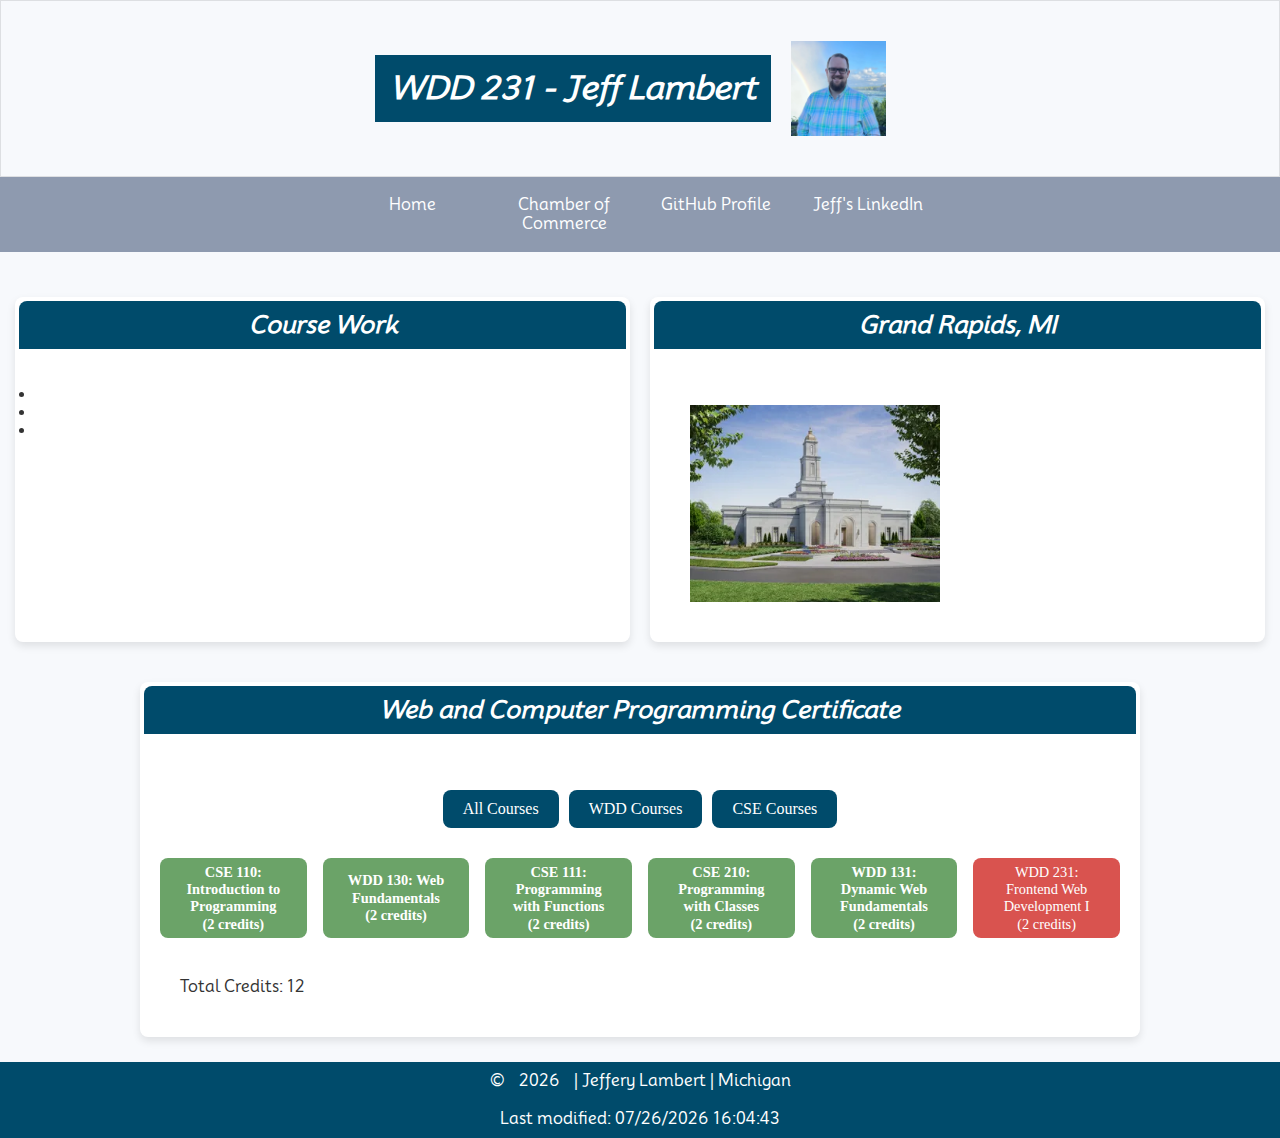
==== index.html @ 559126f5 "Final tweaks to the home page for week 1. Updated hos the courses display as well as section CSS." ====
<!DOCTYPE html>
<html lang="en">
<head>
    <meta charset="UTF-8">
    <meta name="viewport" content="width=device-width, initial-scale=1.0">
    <meta name="author" content="Jeff Lambert"/>
    <meta name="description" content="WDD 231 - Jeff Lambert - Home page, Course Work, Certificate information, helpful links"/>

    <title>WDD 231 - Jeff Lambert</title>

    <link rel="stylesheet" href="styles/base.css">
    <link rel="stylesheet" href="styles/normalize.css">

    <link rel="preconnect" href="https://fonts.googleapis.com">
    <link rel="preconnect" href="https://fonts.gstatic.com" crossorigin>
    <link href="https://fonts.googleapis.com/css2?family=Merriweather:ital,wght@0,300;0,400;0,700;0,900;1,300;1,400;1,700;1,900&family=Mooli&family=Oswald:wght@200..700&display=swap" rel="stylesheet">

    <script defer src="scripts/getdates.js"></script>
    <script defer src="scripts/scripts.js"></script>
</head>
<body>
    <header>
        <!-- Hamburger Menu Button -->
        <button class="hamburger" aria-label="Menu" aria-expanded="false" aria-controls="nav-menu">
            <span class="bar"></span>
            <span class="bar"></span>
            <span class="bar"></span>
        </button>
        <h1>WDD 231 - Jeff Lambert</h1>
        <img src="images/sized-profile.webp" alt="Jeff Lambert at Niagra Falls" width="95">
    </header>
    
    <nav>
        <ul id="nav-menu">
            <li><a href="index.html">Home</a></li>
            <li><a href="chamber-of-commerce.html">Chamber of Commerce</a></li>
            <li><a href="https://github.com/lamberj1986">GitHub Profile</a></li>
            <li><a href="https://www.linkedin.com/in/jefferylambert">Jeff's LinkedIn</a></li>
        </ul>
    </nav>

    <main>
        <!-- Adding a new div to try and handle displaying the two sections side by side. -->
        <div class="specialDisp">
            <section class="twoCol">
                <h2>Course Work</h2>
                <ul>
                    <li></li>
                    <li></li>
                    <li></li>
                </ul>
            </section>
            <section class="twoCol">
                <h2>Grand Rapids, MI</h2>
                <img src="images/grand-rapids-temple.webp" alt="Grand Rapids Temple rendering" width="250" title="Grand Rapids Temple">
            </section>
        </div>
        <section class="twoCol">
            <h2>Web and Computer Programming Certificate</h2>
            <div class="filter-buttons">
                <button id="allCourses">All Courses</button>
                <button id="wddCourses">WDD Courses</button>
                <button id="cseCourses">CSE Courses</button>
            </div>
            <!-- Course list dynamically populated here -->
            <ul id="courseList"></ul>
            <!-- Total credits display -->
            <p id="totalCredits">Total Credits: 0</p>
        </section>

    </main>

    <footer>
        <p>© <span id="currentYear"></span> | Jeffery Lambert | Michigan</p>
        <p id="lastModified"></p>
    </footer>
</body>
</html>
---- styles/base.css ----
/* Colors */
:root {
  --primary-color: #004b6b; 
  --secondary-color: #8e9aaf; 
  --accent-color: #a2d5f2;
  --background-color: #f7f9fc;
  --text-color: #333333;
}

/* Apply fonts */
@import url('https://fonts.googleapis.com/css2?family=Poppins&family=Mooli&display=swap');

/* Base Styles */
* {
  margin: 0;
  padding: 0;
  box-sizing: border-box;
}

body {
  margin: 0;
  background-color: var(--background-color);
  color: var(--text-color);
}

h1, h2 {
  font-family: "Mooli", sans-serif;
  font-weight: 900;
  font-style: italic;
  text-align: center;
}

h1 {
  color: white;
  font-size: 2rem;
}

h2 {
  margin: 25px 0 0;
}

p, figcaption, span, a {
  font-family: "Mooli", sans-serif;
  font-weight: 300;
  font-style: normal;
}

p {
  padding: 20px;
}

span {
  padding: 10px;
}

figcaption {
  text-align: center;
  font-style: italic;
}

/* Links */
a {
  color: white;
  text-decoration: none;
}

a:hover {
  color: var(--hover-color);
  text-decoration: underline;
}

li a {
  color: blue;
  text-decoration: underline;
}

li a:visited {
  color: purple;
}

/* Images */
img {
  margin: 20px;
  border: 1px gray solid;
  /* height: 200px; */
}

/* Header */
header {
  background-color: var(--background-color);
  color: white;
  display: flex;
  align-items: center;
  justify-content: center;
  text-align: center;
  padding: 20px;
  border: 1px solid rgba(0, 0, 0, 0.1);
  margin: 0;
}

header h1 {
  margin: 0;
  padding: 15px;
  height: 100%;
  background-color: var(--primary-color);
  font: 1.8rem;
}

/* Navigation */
nav {
  display: flex;
  justify-content: space-around;
  height: 75px;
  align-items: center;
  padding: 10px 0;
  background-color: var(--secondary-color);
}

nav ul {
  display: flex;
  list-style-type: none;
  padding: 0;
  margin: 0;
}

nav a {
  display: block;
  color: #fff;
  text-align: center;
  padding: 10px 20px;
  text-decoration: none;
}

nav a:hover {
  text-decoration: overline;
  background-color: var(--accent-color);
}

.active {
  color: yellow;
}

/* Larger Views */
@media (min-width: 640px) {
  nav ul {
      display: flex;
  }
  nav ul li {
      flex: 1 1 100%;
  }
}

/* Hamburger Menu */
.hamburger {
  display: none;
}

@media (max-width: 640px) {
  .hamburger {
      display: block;
  }

  #nav-menu {
      display: none;
      flex-direction: column;
      width: 100%;
      background-color: var(--secondary-color);
  }

  #nav-menu.show {
      display: flex;
  }
}

/* Section Styling */
section {
  margin: 20px auto;
  padding: 20px;
  max-width: 1000px;
  border-radius: 8px;
  box-shadow: 0px 4px 8px rgba(0, 0, 0, 0.1);
  background-color: white;
}

/* Two-Column Layout */
.specialDisp {
  display: flex;
  flex-wrap: wrap;
  gap: 20px;
}

.twoCol {
  display: flex;
  flex-direction: column; 
  gap: 20px;
  flex: 1 1 100%; 
}

.twoCol h2 {
  background-color: var(--primary-color);
  color: white;
  padding: 10px;
  margin: -16px -16px 16px;
  text-align: center;
  border-top-left-radius: 8px;
  border-top-right-radius: 8px;
}

.oneCol {
  width: 100%; 
  margin-top: 20px; 
}

/* Large screens - Display sections side by side */
@media (min-width: 1024px) {
  .twoCol {
    flex-direction: column; 
    flex: 1 1 48%; 
  }

  .oneCol {
    width: 100%; 
  }
}

/* Small screens - Stack sections vertically */
@media (max-width: 640px) {
  .specialDisp {
    flex-direction: column;
  }
}

/* Course List as Button Grid */
#courseList {
  display: grid;
  grid-template-columns: repeat(auto-fit, minmax(120px, 1fr));
  gap: 16px;
  padding: 0;
  margin-top: 10px;
  list-style-type: none;
}

#courseList li {
  display: flex;
  align-items: center;
  justify-content: center;
  padding: 2.5rem 1.25rem;
  background-color: var(--secondary-color);
  color: white;
  border-radius: 8px;
  text-align: center;
  font-size: 0.9rem;
  font-weight: bold;
  height: 50px;
  line-height: 1.2;
  cursor: pointer;
  transition: background-color 0.3s ease;
}

#courseList li:hover {
  background-color: var(--accent-color);
}

.filter-buttons {
  display: flex;
  justify-content: center;
  gap: 10px;
  margin-top: 20px;
}

.filter-buttons button {
  padding: 10px 20px;
  font-size: 1rem;
  background-color: var(--primary-color);
  color: white;
  border: none;
  border-radius: 8px;
  cursor: pointer;
  transition: background-color 0.3s ease;
}

.filter-buttons button:hover {
  background-color: var(--accent-color);
}

/* Course Status */
.completed, #courseList .completed {
  color: white;
  font-weight: bold;
  background-color: #6ba368;
}

.incomplete, #courseList .incomplete {
  color: white;
  font-weight: normal;
  background-color: #d9534f;
}

/* Main Layout */
main {
  margin: 25px 15px;
  min-height: 600px;
  max-width: 98%;
  display: grid;
  grid-template-columns: 1fr 1fr 1fr;
  grid-gap: 10px;
}

@media (max-width: 1000px) {
  #city-info {
      display: block;
  }

  figcaption {
      text-align: left !important;
      padding-left: 30px;
  }
}

/* Footer */
footer {
  display: flex;
  justify-content: center;
  flex-direction: column;
  align-items: center;
  background-color: var(--primary-color);
  color: white;
}

footer p {
  padding: 10px;
  margin: 0;
}
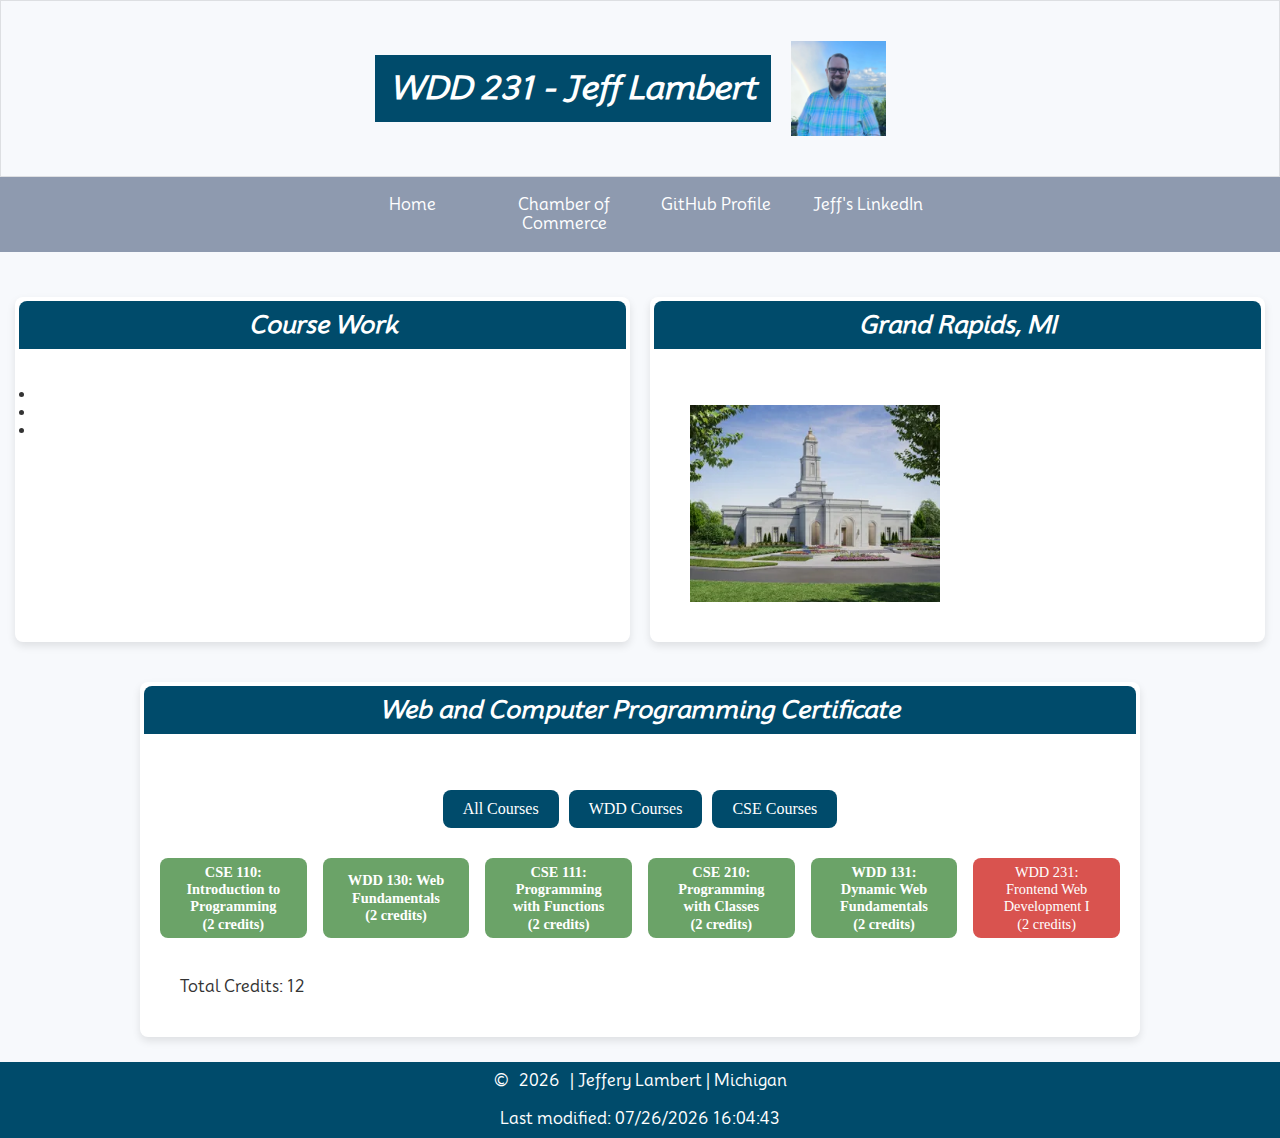
==== commit f2267a79: "Continual updates for week 2 assignment." ====
--- a/index.html
+++ b/index.html
@@ -5,8 +5,14 @@
     <meta name="viewport" content="width=device-width, initial-scale=1.0">
     <meta name="author" content="Jeff Lambert"/>
     <meta name="description" content="WDD 231 - Jeff Lambert - Home page, Course Work, Certificate information, helpful links"/>
+    
+    <meta name="og:title" content="WDD 231 - Jeff Lambert"/>
+    <meta name="og:image" content="https://lamberj1986.github.io/wdd231/images/lowell-mi-bridge.webp"/>
+    <meta name="og:type" content="website"/>
+    <meta name="og:url" content="https://lamberj1986.github.io/wdd231/"/>
 
     <title>WDD 231 - Jeff Lambert</title>
+    <link rel="icon" href="images/doge.ico">
 
     <link rel="stylesheet" href="styles/base.css">
     <link rel="stylesheet" href="styles/normalize.css">
@@ -32,8 +38,8 @@
     
     <nav>
         <ul id="nav-menu">
-            <li><a href="index.html">Home</a></li>
-            <li><a href="chamber-of-commerce.html">Chamber of Commerce</a></li>
+            <li><a href="https://lamberj1986.github.io/wdd231/index.html">Home</a></li>
+            <li><a href="https://lamberj1986.github.io/wdd231/chamber/directory.html">Chamber of Commerce</a></li>
             <li><a href="https://github.com/lamberj1986">GitHub Profile</a></li>
             <li><a href="https://www.linkedin.com/in/jefferylambert">Jeff's LinkedIn</a></li>
         </ul>
@@ -71,7 +77,7 @@
     </main>
 
     <footer>
-        <p>© <span id="currentYear"></span> | Jeffery Lambert | Michigan</p>
+        <p>©<span id="currentYear"></span>| Jeffery Lambert | Michigan</p>
         <p id="lastModified"></p>
     </footer>
 </body>
--- a/styles/base.css
+++ b/styles/base.css
@@ -170,6 +170,13 @@
   #nav-menu.show {
       display: flex;
   }
+}
+
+/* Style for the active menu item */
+#nav-menu a.active {
+  font-weight: bold;
+  color: var(--primary-color);
+  border-bottom: 2px solid var(--accent-color);
 }
 
 /* Section Styling */
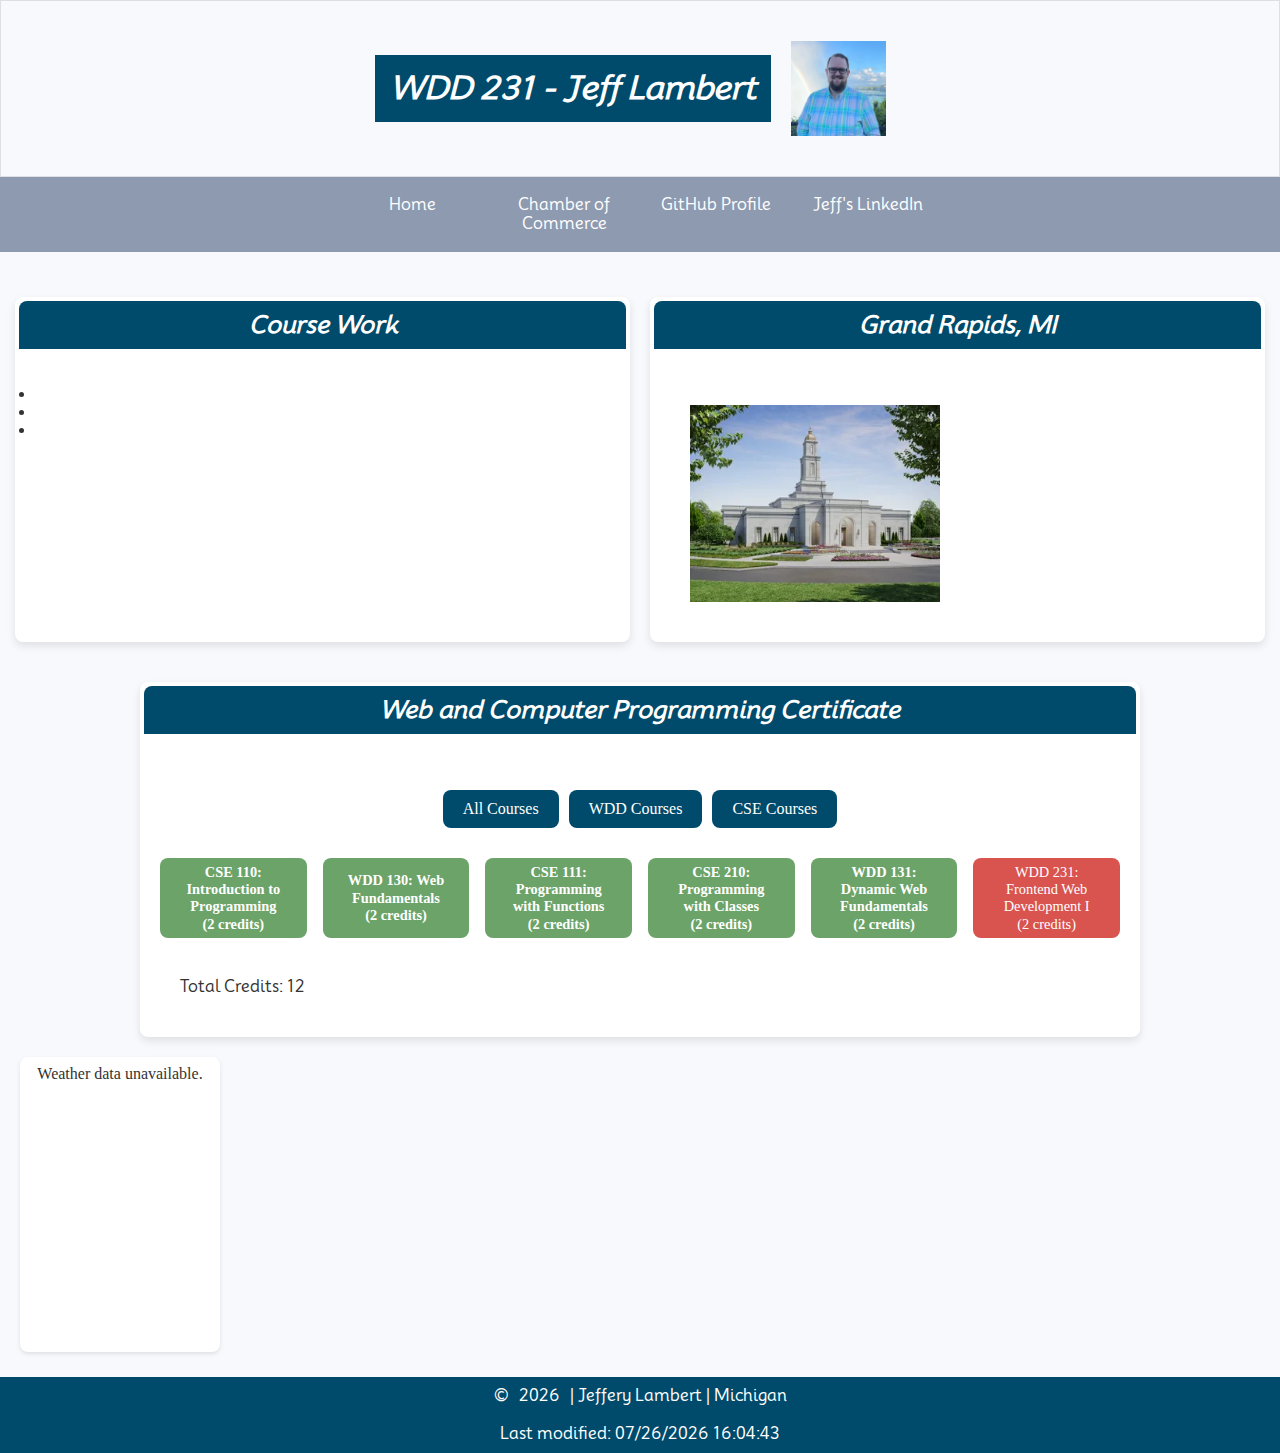
==== commit 3c883c4b: "Adding weather card to homepage." ====
--- a/index.html
+++ b/index.html
@@ -6,10 +6,10 @@
     <meta name="author" content="Jeff Lambert"/>
     <meta name="description" content="WDD 231 - Jeff Lambert - Home page, Course Work, Certificate information, helpful links"/>
     
-    <meta name="og:title" content="WDD 231 - Jeff Lambert"/>
-    <meta name="og:image" content="https://lamberj1986.github.io/wdd231/images/lowell-mi-bridge.webp"/>
-    <meta name="og:type" content="website"/>
-    <meta name="og:url" content="https://lamberj1986.github.io/wdd231/"/>
+    <meta property="og:title" content="WDD 231 - Jeff Lambert"/>
+    <meta property="og:image" content="https://lamberj1986.github.io/wdd231/images/lowell-mi-bridge.webp"/>
+    <meta property="og:type" content="website"/>
+    <meta property="og:url" content="https://lamberj1986.github.io/wdd231/"/>
 
     <title>WDD 231 - Jeff Lambert</title>
     <link rel="icon" href="images/doge.ico">
@@ -73,7 +73,12 @@
             <!-- Total credits display -->
             <p id="totalCredits">Total Credits: 0</p>
         </section>
-
+        <section id="weather-card" class="weather-card">
+            <h2>Weather in Lowell, MI</h2>
+            <div id="weather-info">
+                <!-- Weather info will be populated by JavaScript -->
+            </div>
+        </section>
     </main>
 
     <footer>
--- a/styles/base.css
+++ b/styles/base.css
@@ -338,3 +338,49 @@
   padding: 10px;
   margin: 0;
 }
+
+/* Weather Card Styles */
+.weather-card {
+  width: 200px;
+  height: 295px;
+  padding: 8px;
+  margin: 5px;
+  border-radius: 8px;
+  display: flex;
+  flex-direction: column;
+  align-items: center;
+  justify-content: space-between;
+  background-color: var(#fff);
+  transition: background-color 0.3s ease;
+
+  box-shadow: 0 2px 4px rgba(0, 0, 0, 0.1);
+  text-align: center;
+  overflow: hidden;
+}
+
+.weather-card h3 {
+  background-color: var(--primary-color);
+  color: white;
+  padding: 10px;
+  text-align: center;
+  border-top-left-radius: 8px;
+  border-top-right-radius: 8px;
+}
+
+.weather-icon {
+  width: 75px;
+  height: 75px;
+  display: block;
+  margin: 10px auto;
+}
+
+.weather-card p {
+  font-size: 16px;
+  line-height: 15px;
+  margin: -1.75rem 0;
+}
+
+.weather-card #weather-info {
+  font-size: 1rem;
+  color: var(--secondary-color);
+}